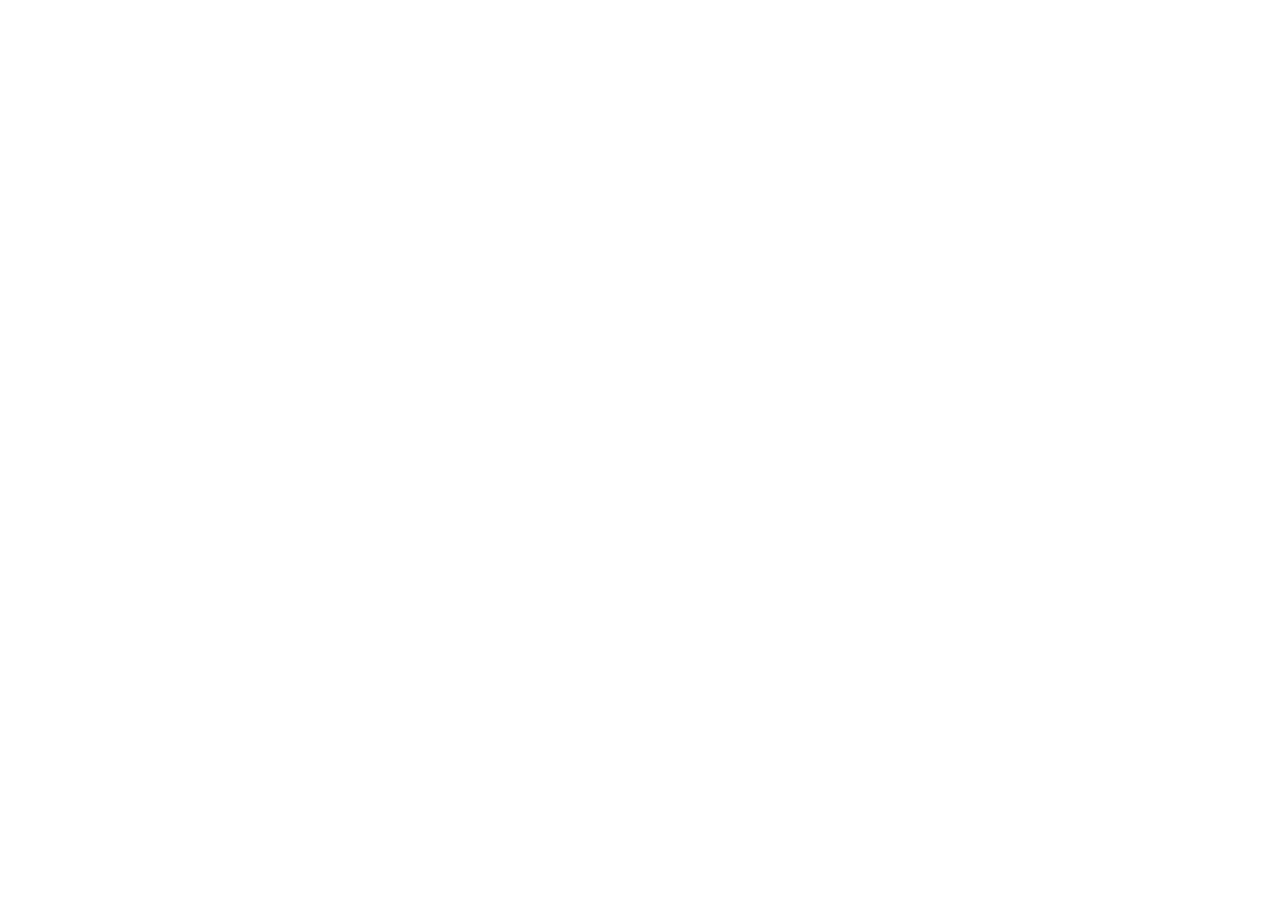
==== docs/index.html @ dbfb3f82 "Initial commit" ====
<!DOCTYPE html>
<html>
<head>
    <meta charset="utf-8" />
    <meta http-equiv="X-UA-Compatible" content="IE=edge" />
    <title>Name of Graph - Corvine</title>
    <meta name="viewport" content="width=device-width, initial-scale=1" />
    <script type="text/javascript" src="scripts/main.js"></script>
    <link href="styles/index.css" rel="stylesheet">
  </head>
<body>
    
</body>
</html>
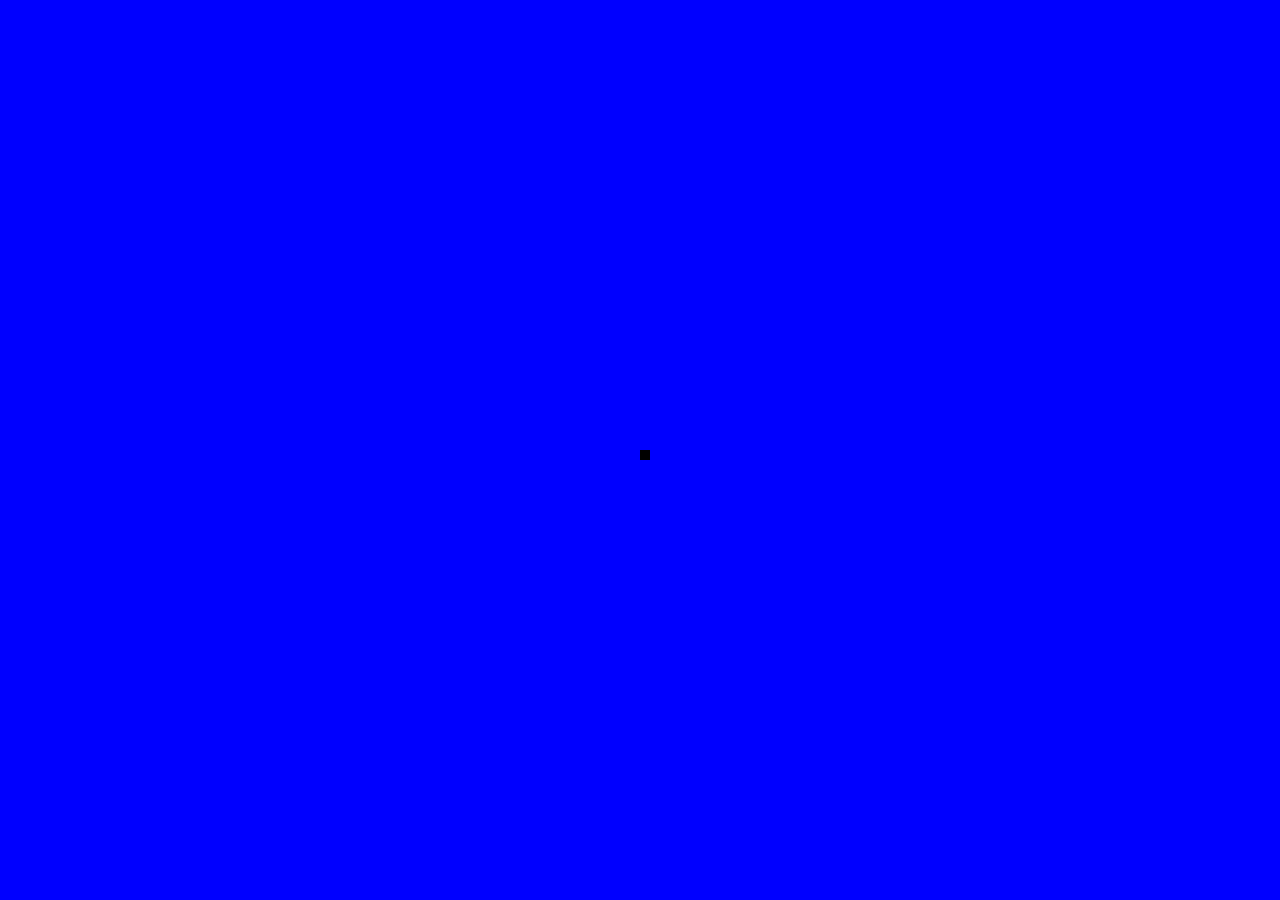
==== commit 6c5a191e: "Created full screen canvas" ====
--- a/docs/index.html
+++ b/docs/index.html
@@ -5,10 +5,10 @@
     <meta http-equiv="X-UA-Compatible" content="IE=edge" />
     <title>Name of Graph - Corvine</title>
     <meta name="viewport" content="width=device-width, initial-scale=1" />
-    <script type="text/javascript" src="scripts/main.js"></script>
     <link href="styles/index.css" rel="stylesheet">
   </head>
 <body>
-    
+    <canvas id="canvas" style="position: absolute; left: 0px; top: 0px; border: 0px"></canvas>
+    <script type="text/javascript" src="scripts/main.js"></script>
 </body>
 </html>
--- a/docs/styles/index.css
+++ b/docs/styles/index.css
@@ -0,0 +1,5 @@
+canvas {
+    background-color: blue;
+    width: auto;
+    height: auto;
+}
